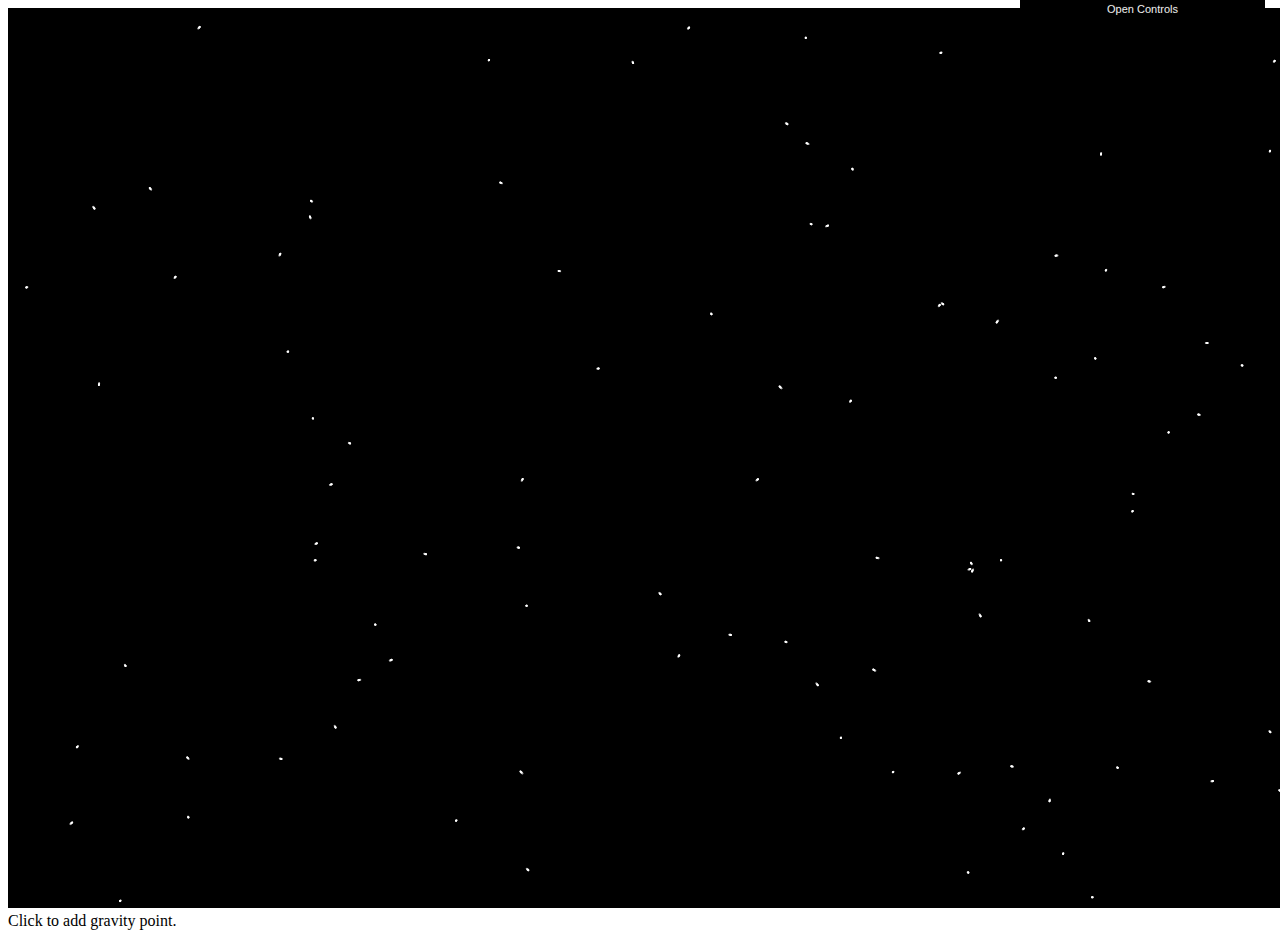
==== gravity_points/index.html @ 8feeb9f5 "Initial Website" ====
<!DOCTYPE html>
<html lang="en" >
<head>
  <meta charset="UTF-8">
  <title>Gravity Points</title>
  
  
  
      <link rel="stylesheet" href="css/style.css">

  
</head>

<body>
  <canvas id="c"></canvas>
<div class="info">Click to add gravity point.</div>
  <script src='js/kzymdn.js'></script>

    <script  src="js/index.js"></script>

</body>
</html>
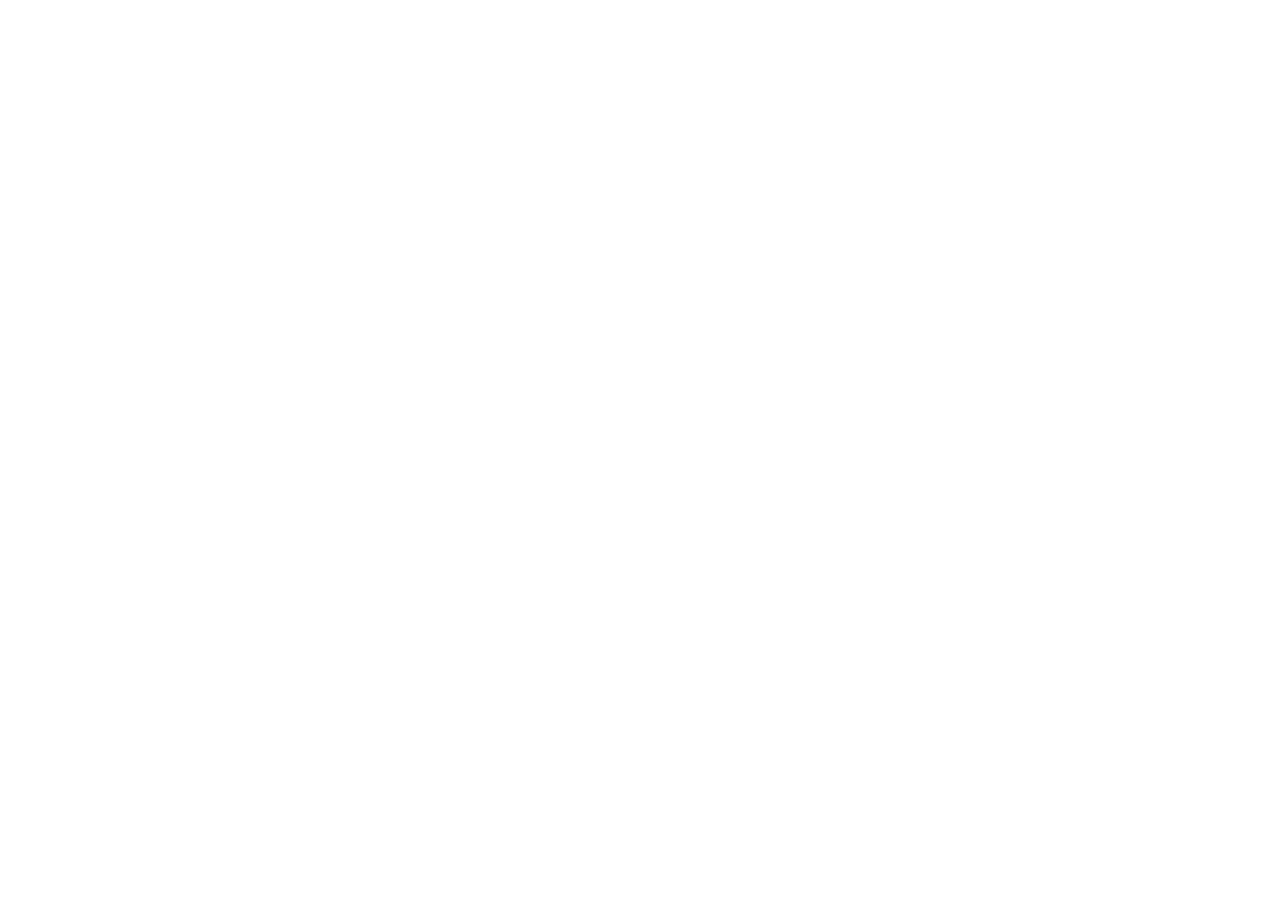
==== commit 854c5520: "Added publications" ====
--- a/gravity_points/index.html
+++ b/gravity_points/index.html
@@ -1,4 +1,5 @@
 <!DOCTYPE html>
+<!---
 <html lang="en" >
 <head>
   <meta charset="UTF-8">
@@ -20,3 +21,4 @@
 
 </body>
 </html>
+-->
